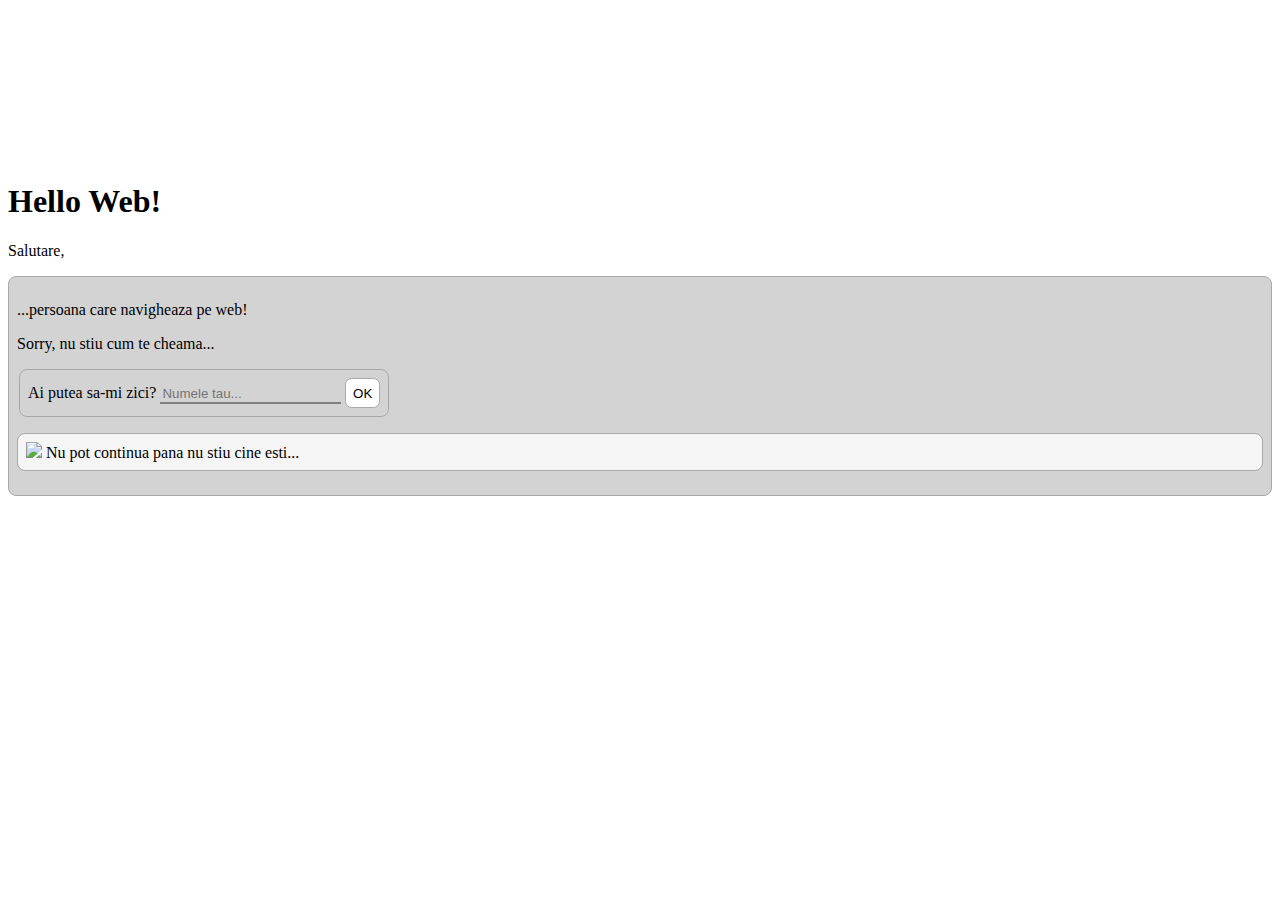
==== src/public/index.html @ b606d9d7 "Started on a new path" ====
<!DOCTYPE html>
<html>
  <head>
    <title>Homepage@Th38Th</title>
    <style>
      .generic {
        border: 1.5px solid darkgray;
        border-radius: .5em;
        background-color: lightgray; 
        padding: .5em;
      }
      .std-field {
        border-style: none none solid none;
        border-color: gray;
        background: transparent;
        transition-duration: .25s;
      } 
      .std-field:hover {
        border-color: gray;
        background: transparent;
        transition-duration: .25s;
      }
      .std-field:focus {
        outline: none;
        border-color: cornflowerblue;
        transition-duration: .5s;
      }
      .std-button {
        background-color: white;
        transition-duration: .25s;
      }
      .std-button:hover {
        filter: brightness(75%);
        transition-duration: .25s;
      }
      .std-button:active {
        filter: brightness(50%);
        transition-duration: .5s;
      }
      .icon-msg {
        background-color: whitesmoke;
        vertical-align: middle;
      }
      .std-fieldset {
        border-color: darkgray;
        width: fit-content;
      }
    </style>
    <script>
      function updateName() {
        var s = document.getElementById('tbNume').value;
        if (s != "") {
          var nb = document.getElementById('nameBox');
          nb.textContent = s;
          nb.style.display = 'inline';
        }
      }
    </script>
    <svg>
    </svg>
  </head>
  <body>
    <h1>
      Hello Web!
    </h1>
    <p>
      Salutare,
      <div id="nameBox" class="generic">
        <p>...persoana care navigheaza pe web!</p>
        <p>Sorry, nu stiu cum te cheama...</p>
        <form>
          <fieldset class="generic std-fieldset">
          <label for="tbNume">Ai putea sa-mi zici?</label>
          <input
            id="tbNume"
            name="nume"
            type="text"
            class="std-field"
            placeholder="Numele tau..."
          />          
          <input id="btnCfm" type="button" class="generic std-button" onclick="updateName()" value="OK" />
          </fieldset>
        </form>
        <p class="generic icon-msg">
          <img src="./warn.svg"/> Nu pot continua pana nu stiu cine esti...
        <p>
      </div>
    </p>
  </body>
</html>
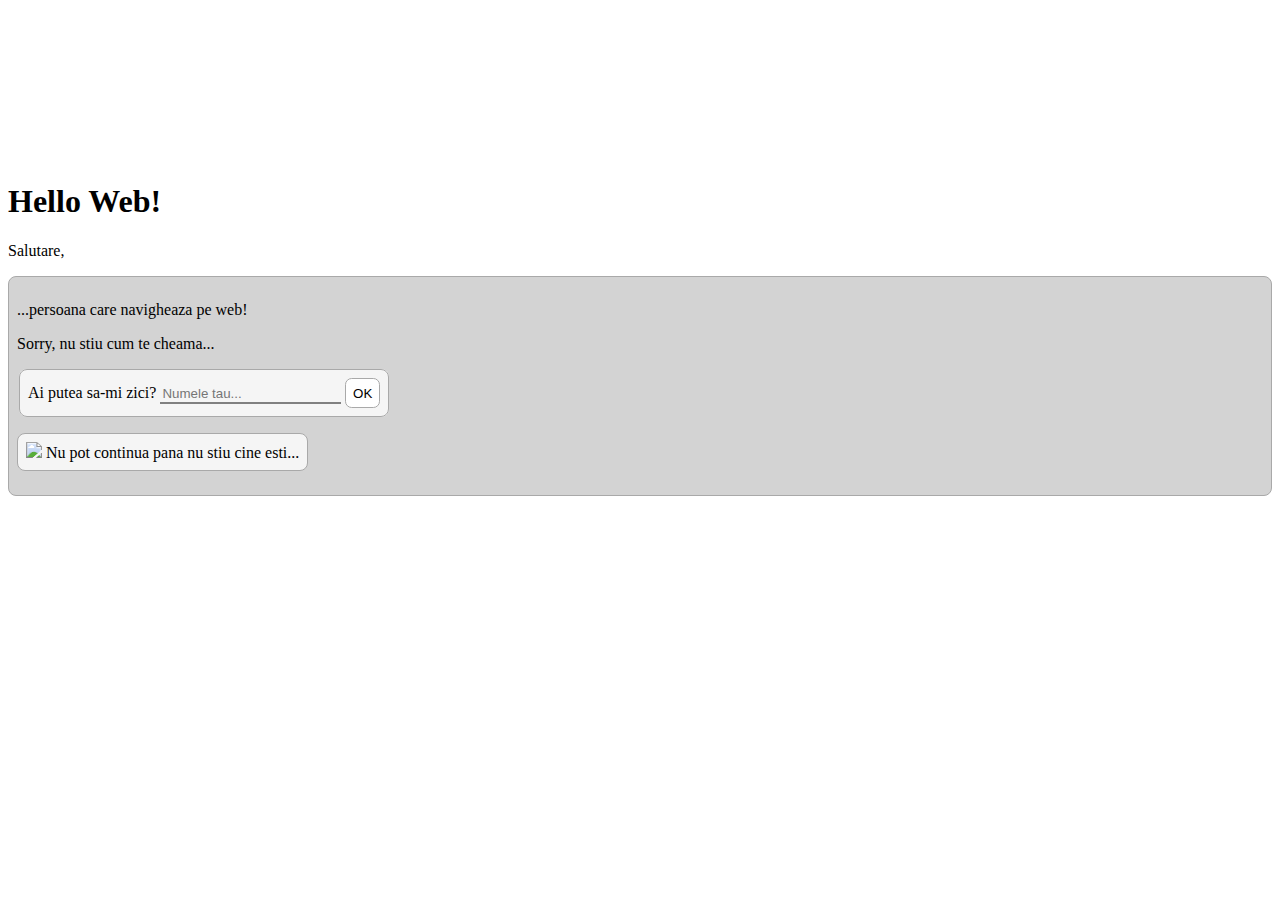
==== commit ec96a283: "Added the index.html file" ====
--- a/src/public/index.html
+++ b/src/public/index.html
@@ -2,50 +2,7 @@
 <html>
   <head>
     <title>Homepage@Th38Th</title>
-    <style>
-      .generic {
-        border: 1.5px solid darkgray;
-        border-radius: .5em;
-        background-color: lightgray; 
-        padding: .5em;
-      }
-      .std-field {
-        border-style: none none solid none;
-        border-color: gray;
-        background: transparent;
-        transition-duration: .25s;
-      } 
-      .std-field:hover {
-        border-color: gray;
-        background: transparent;
-        transition-duration: .25s;
-      }
-      .std-field:focus {
-        outline: none;
-        border-color: cornflowerblue;
-        transition-duration: .5s;
-      }
-      .std-button {
-        background-color: white;
-        transition-duration: .25s;
-      }
-      .std-button:hover {
-        filter: brightness(75%);
-        transition-duration: .25s;
-      }
-      .std-button:active {
-        filter: brightness(50%);
-        transition-duration: .5s;
-      }
-      .icon-msg {
-        background-color: whitesmoke;
-        vertical-align: middle;
-      }
-      .std-fieldset {
-        border-color: darkgray;
-        width: fit-content;
-      }
-    </style>
+    <link rel="stylesheet" href="styles.css"/>
     <script>
       function updateName() {
         var s = document.getElementById('tbNume').value;
@@ -69,7 +26,7 @@
         <p>...persoana care navigheaza pe web!</p>
         <p>Sorry, nu stiu cum te cheama...</p>
         <form>
-          <fieldset class="generic std-fieldset">
+          <fieldset class="generic std-box">
           <label for="tbNume">Ai putea sa-mi zici?</label>
           <input
             id="tbNume"
@@ -81,7 +38,7 @@
           <input id="btnCfm" type="button" class="generic std-button" onclick="updateName()" value="OK" />
           </fieldset>
         </form>
-        <p class="generic icon-msg">
+        <p class="generic std-box icon-msg">
           <img src="./warn.svg"/> Nu pot continua pana nu stiu cine esti...
         <p>
       </div>
--- a/src/public/styles.css
+++ b/src/public/styles.css
@@ -0,0 +1,42 @@
+.generic {
+  border: 1.5px solid darkgray;
+  border-radius: .5em;
+  background-color: lightgray; 
+  padding: .5em;
+}
+.std-field {
+  border-style: none none solid none;
+  border-color: gray;
+  background: transparent;
+  transition-duration: .25s;
+} 
+.std-field:hover {
+  border-color: gray;
+  background: transparent;
+  transition-duration: .25s;
+}
+.std-field:focus {
+  outline: none;
+  border-color: cornflowerblue;
+  transition-duration: .5s;
+}
+.std-button {
+  background-color: white;
+  transition-duration: .25s;
+}
+.std-button:hover {
+  filter: brightness(75%);
+  transition-duration: .25s;
+}
+.std-button:active {
+  filter: brightness(50%);
+  transition-duration: .5s;
+}
+.icon-msg {
+  vertical-align: middle;
+}
+.std-box {
+  border-color: darkgray;
+  background-color: whitesmoke;
+  width: fit-content;
+}